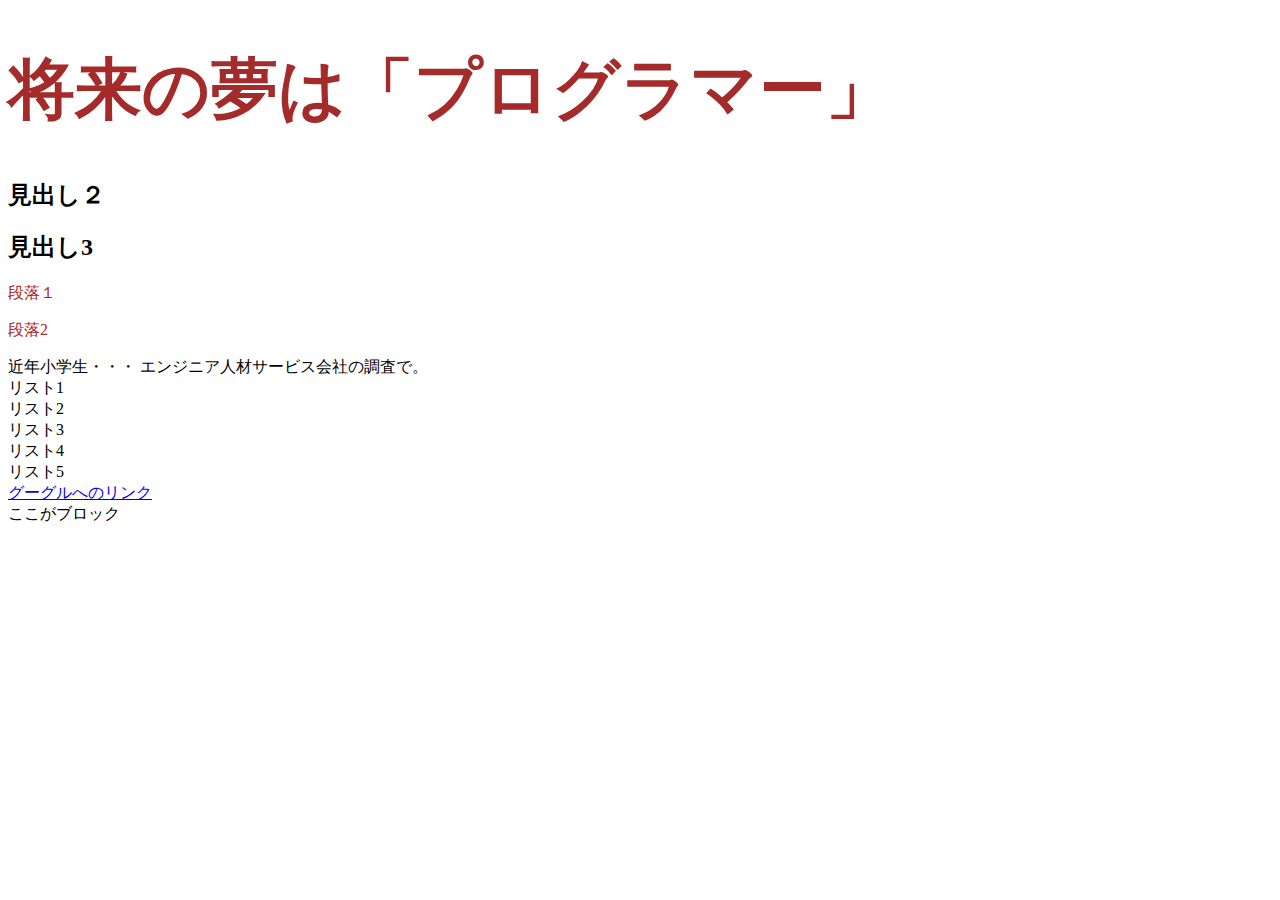
==== index.html @ d3408d07 "test" ====
<!DOCTYPE html>
<html lang="ja">
<head>
    <meta charset="utf-8">
<meta name="viewport"content="wigth=device-width,initial-scale=1.0">
<meta http-equiv="X-UA-Compatible"content="ie=edge">
    <title>HTMLの練習</title>
    
    <link rel="stylesheet" type="text/css" href="css/index.css">
    
</head>
<body>
    <h1>
        将来の夢は「プログラマー」
    </h1>
    <h2>見出し２</h2>
    <h2>見出し3</h2>
    <p>段落１</p><p>段落2</p>
    近年小学生・・・
    <span>エンジニア人材サービス会社</span>の調査で。
    <ui>
        <li>リスト1</li>
        <li>リスト2</li>
        <li>リスト3</li>
        <li>リスト4</li>
        <li>リスト5</li>        
    </ui>
    <a href="https://www.google.co.jp">グーグルへのリンク</a>
    <div>ここがブロック</div>
</body>
</html>
---- css/index.css ----
p {color: brown;}


h1 {color: brown;
    font-size: 50pt;}
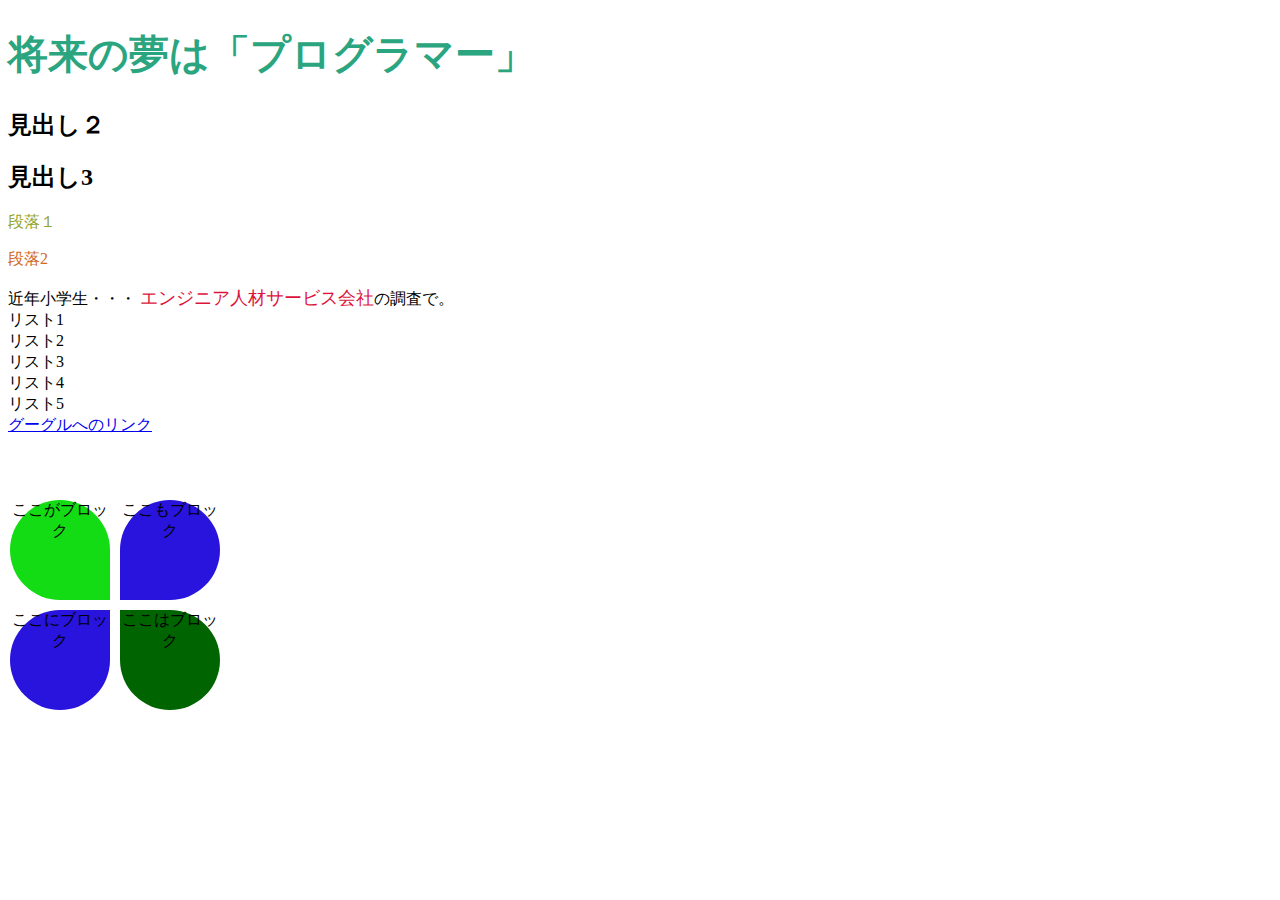
==== commit d51a1310: "test" ====
--- a/index.html
+++ b/index.html
@@ -15,9 +15,10 @@
     </h1>
     <h2>見出し２</h2>
     <h2>見出し3</h2>
-    <p>段落１</p><p>段落2</p>
+    <p class="sub-title1">段落１</p>
+    <p class="sub-title2">段落2</p>
     近年小学生・・・
-    <span>エンジニア人材サービス会社</span>の調査で。
+    <span class="company">エンジニア人材サービス会社</span>の調査で。
     <ui>
         <li>リスト1</li>
         <li>リスト2</li>
@@ -26,6 +27,9 @@
         <li>リスト5</li>        
     </ui>
     <a href="https://www.google.co.jp">グーグルへのリンク</a>
-    <div>ここがブロック</div>
+    <div class="test1">ここがブロック</div>
+    <div class="test2">ここもブロック</div>
+    <div class="test3">ここはブロック</div>
+    <div class="test4">ここにブロック</div>
 </body>
 </html>--- a/css/index.css
+++ b/css/index.css
@@ -1,5 +1,46 @@
-p {color: brown;}
+p.sub-title1 {color: rgb(147, 165, 42);}
+p.sub-title2{color: chocolate;}
+.company{
+    color: crimson;
+    font-size: large;
+}
 
+div.test1{background-color: rgb(20, 220, 20);
+width: 100px;
+height: 100px;
+text-align: center;
+border-radius: 50% 50% 0% 50%;
+position: absolute;
+left: 10px;
+top: 500px;
+}
+h1 {color: rgb(42, 165, 128);
+    font-size: 30pt;}
 
-h1 {color: brown;
-    font-size: 50pt;}+div.test2{background-color: rgb(40, 20, 220);
+    width: 100px;
+    height: 100px;
+    text-align: center;
+    border-radius: 50% 50% 50% 0%;
+position: absolute;
+left: 120px;
+top:500px}
+div.test3{background-color: darkgreen;
+    width: 100px;
+    height: 100px;
+    text-align: center;
+    border-radius: 0% 50% 50% 50%;
+    position: absolute;
+    top:610px;
+    left: 120px;
+    
+    
+}
+div.test4{background-color: rgb(40, 20, 220);
+    width: 100px;
+    height: 100px;
+    text-align: center;
+    border-radius: 50% 0% 50% 50%;
+position: absolute;
+top:610px;
+left:10px}
